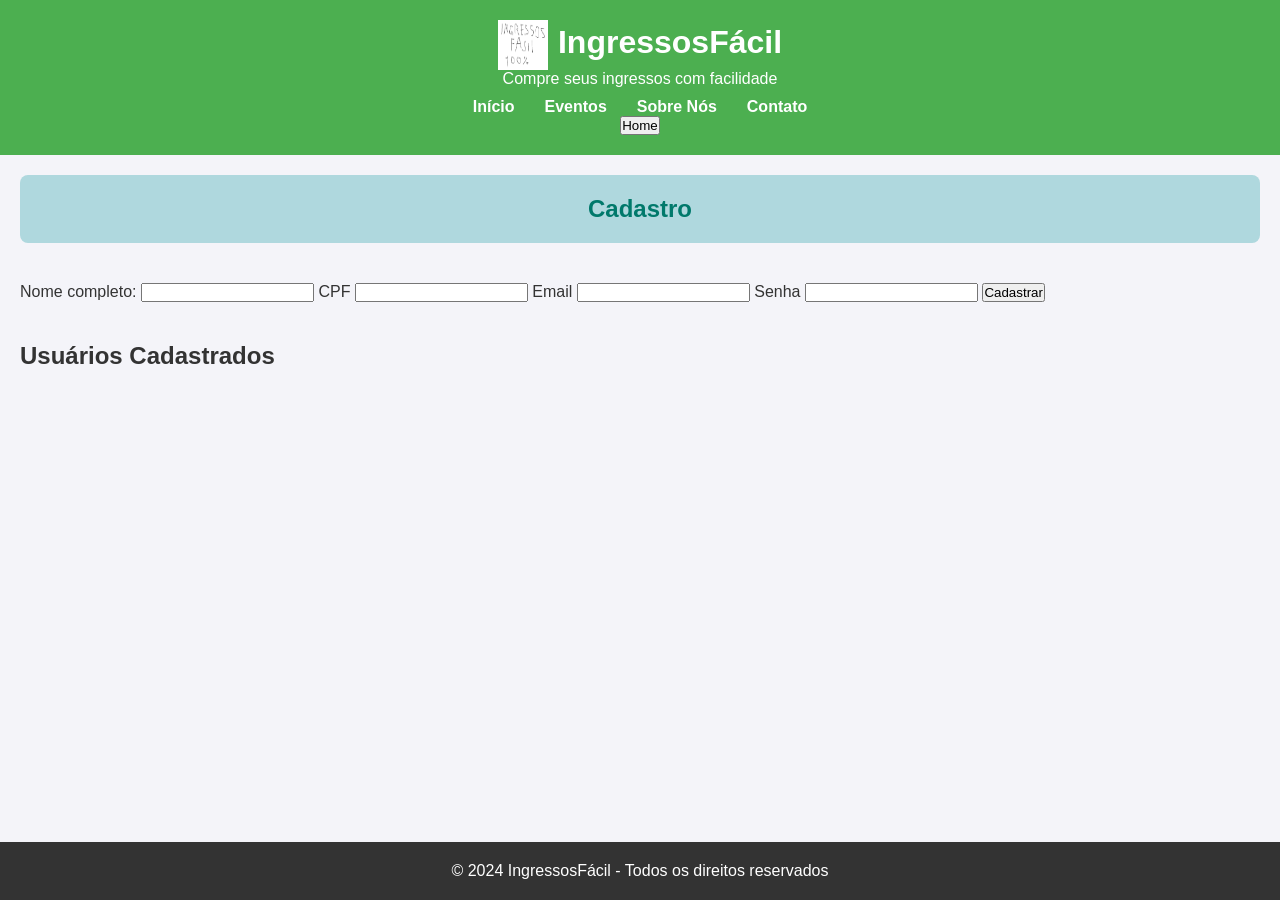
==== front/cadastro.html @ dcadb16e "repositório corrigido" ====
<!DOCTYPE html>
<html lang="pt-BR">
<head>
    <!-- Define o tipo de documento como HTML5 -->
    <meta charset="UTF-8">
    <!-- Define que a página será visualizada adequadamente em dispositivos móveis -->
    <meta name="viewport" content="width=device-width, initial-scale=1.0">
    <!-- Título da página, exibido na aba do navegador -->
    <title>Cadastro VIO</title>
    <!-- Link externo para o arquivo de estilo CSS, que define a aparência da página -->
    <link rel="stylesheet" href="styles.css">
</head>
<body>

    <!-- Cabeçalho da página, geralmente usado para apresentar o logo e o menu de navegação -->
    <header>
        <!-- Div usada para agrupar a logo e o título, facilitando o estilo com flexbox -->
        <div class="logo">
            <!-- Logo do site inserida com a tag <img>, que exibe uma imagem -->
            <img src="logo.png" alt="Logo do site">
            <!-- Título principal do site, exibido dentro do cabeçalho -->
            <h1>IngressosFácil</h1>
        </div>
        <!-- Parágrafo abaixo do título, dando uma breve descrição do site -->
        <p>Compre seus ingressos com facilidade</p>
        <!-- Menu de navegação que contém uma lista de links para diferentes seções da página -->
        <nav>
            <ul>
                <!-- Cada link no menu, que direciona para uma seção específica da página -->
                <li><a href="#home">Início</a></li>
                <li><a href="#eventos">Eventos</a></li>
                <li><a href="#sobre">Sobre Nós</a></li>
                <li><a href="#contato">Contato</a></li>
            </ul>
        </nav>

        <button class="botão-header"onclick="window.location.href='index.html'">Home</button>
    </header>

    <!-- Conteúdo principal da página, onde informações principais são exibidas -->
    <main>
        <section id="home">
            <h2>Cadastro</h2>
        </section>

        <section>
            <form id="formulario-registro">
                <label for="nome">Nome completo:</label>
                <input type="text" id="nome" name="nome" required/>

                <!--Entrada do CPF-->
                <label for="cpf">CPF</label>
                <input type="text" id="cpf" name="cpf" required/>

                <!--Entrada do email-->
                <label for="email">Email</label>
                <input type="email" id="email" name="email" required/>

                <!--Entrada do senha-->
                <label for="senha">Senha</label>
                <input type="password" id="senha" name="senha" required/>

                <!-- botão para enviar o formulário-->
                <input type="submit" value="Cadastrar"/>   
            </form>
        </section>
        <section>
            <!-- Lista para exibir os usuários cadastrados-->
            <h2>Usuários Cadastrados</h2>
            <ul id="user-list"></ul>
        </section>
    </main>

    <!-- Rodapé da página, com informações como direitos autorais -->
    <footer>
        <!-- Texto exibido no rodapé -->
        <p>&copy; 2024 IngressosFácil - Todos os direitos reservados</p>
    </footer>
    <script>
        function mostrarMensagem(){
            alert("Olá! Você clicou no botão!")
        }
    </script>
    <!-- importa o arquivo JavaScript para utilizar a função "mostrarMensagem2" na linha 37 -->
    <script src="app.js"></script>
</body>
</html>
---- front/styles.css ----
/* Estilos globais aplicados a todos os elementos da página */
* {
    margin: 0;
    padding: 0;
    box-sizing: border-box;
}

/* Define estilos gerais para o corpo da página */
body {
    font-family: Arial, sans-serif; /* Define a fonte principal */
    background-color: #f4f4f9; /* Define uma cor de fundo suave */
    color: #333; /* Define a cor padrão do texto */
    min-height: 100vh; /* Garante que o body ocupe toda a altura da tela */
    position: relative; /* Define o contexto de posicionamento relativo para o rodapé */
    padding-bottom: 100px; /* Cria espaço para o rodapé na parte inferior da página */
}

/* Estilo do cabeçalho */
header {
    background-color: #4CAF50; /* Define a cor de fundo do cabeçalho */
    padding: 20px; /* Espaçamento interno */
    text-align: center; /* Centraliza o texto */
    color: white; /* Define a cor do texto no cabeçalho */
}

/* Estilos da div que contém a logo e o título */
header .logo {
    display: flex; /* Usa flexbox para alinhar a logo e o título */
    align-items: center; /* Alinha verticalmente os itens */
    justify-content: center; /* Centraliza os itens horizontalmente */
}

/* Define o tamanho da imagem da logo */
header .logo img {
    width: 50px;
    height: 50px;
    margin-right: 10px; /* Espaço entre a logo e o título */
}

/* Estilos para o título dentro do cabeçalho */
header .logo h1 {
    margin-bottom: 5px; /* Espaçamento inferior */
}

/* Estilos da lista de navegação no cabeçalho */
nav ul {
    list-style: none; /* Remove os marcadores da lista */
    display: flex; /* Usa flexbox para organizar os itens horizontalmente */
    justify-content: center; /* Centraliza os links */
    margin-top: 10px; /* Espaçamento superior */
}

/* Estilo de cada item da lista de navegação */
nav ul li {
    margin: 0 15px; /* Espaçamento horizontal entre os itens */
}

/* Estilo dos links de navegação */
nav ul li a {
    color: white; /* Cor do texto dos links */
    text-decoration: none; /* Remove o sublinhado dos links */
    font-weight: bold; /* Texto em negrito */
}

/* Estilo ao passar o mouse sobre os links */
nav ul li a:hover {
    text-decoration: underline; /* Adiciona sublinhado ao passar o mouse */
}

/* Estilo do conteúdo principal */
main {
    padding: 20px; /* Espaçamento interno */
}

/* Estilo aplicado a cada seção dentro do main */
main section {
    margin-bottom: 40px; /* Espaçamento inferior entre as seções */
}

/* Seletor de ID para a seção 'home' */
#home {
    background-color: #afd8de; /* Cor de fundo para destacar a seção 'home' */
    padding: 20px; /* Espaçamento interno */
    border-radius: 8px; /* Bordas arredondadas */
    text-align: center; /* Centraliza o texto */
}

/* Estilo específico para o título dentro da seção 'home' */
#home h2 {
    color: #00796b; /* Cor específica para o título da seção 'home' */
}

/* Estilo do contêiner que agrupa os eventos */
.eventos-container {
    display: flex; /* Usa flexbox para organizar os eventos horizontalmente */
    gap: 20px; /* Espaçamento entre os itens */
}

/* Estilo de cada "caixa" de evento */
.evento-item {
    background-color: #fff; /* Cor de fundo branca */
    border: 1px solid #ddd; /* Borda cinza clara */
    padding: 10px; /* Espaçamento interno */
    flex: 1; /* Faz com que os itens se ajustem dinamicamente */
}

/* Estilo do rodapé */
footer {
    background-color: #333; /* Cor de fundo escura */
    color: white; /* Cor do texto do rodapé */
    text-align: center; /* Centraliza o texto */
    padding: 20px 0; /* Espaçamento interno no topo e na base */
    width: 100%; /* Faz com que o rodapé ocupe toda a largura */
    position: absolute; /* Posiciona o rodapé de forma absoluta */
    bottom: 0; /* Posiciona o rodapé na parte inferior da página */
}

#user-list li {
    padding: 10px 10px;
    background-color: #ddd;
    margin-bottom: 2px;
    list-style-type: square;
    border-radius: 3px;
    border: 1px solid #333;
}
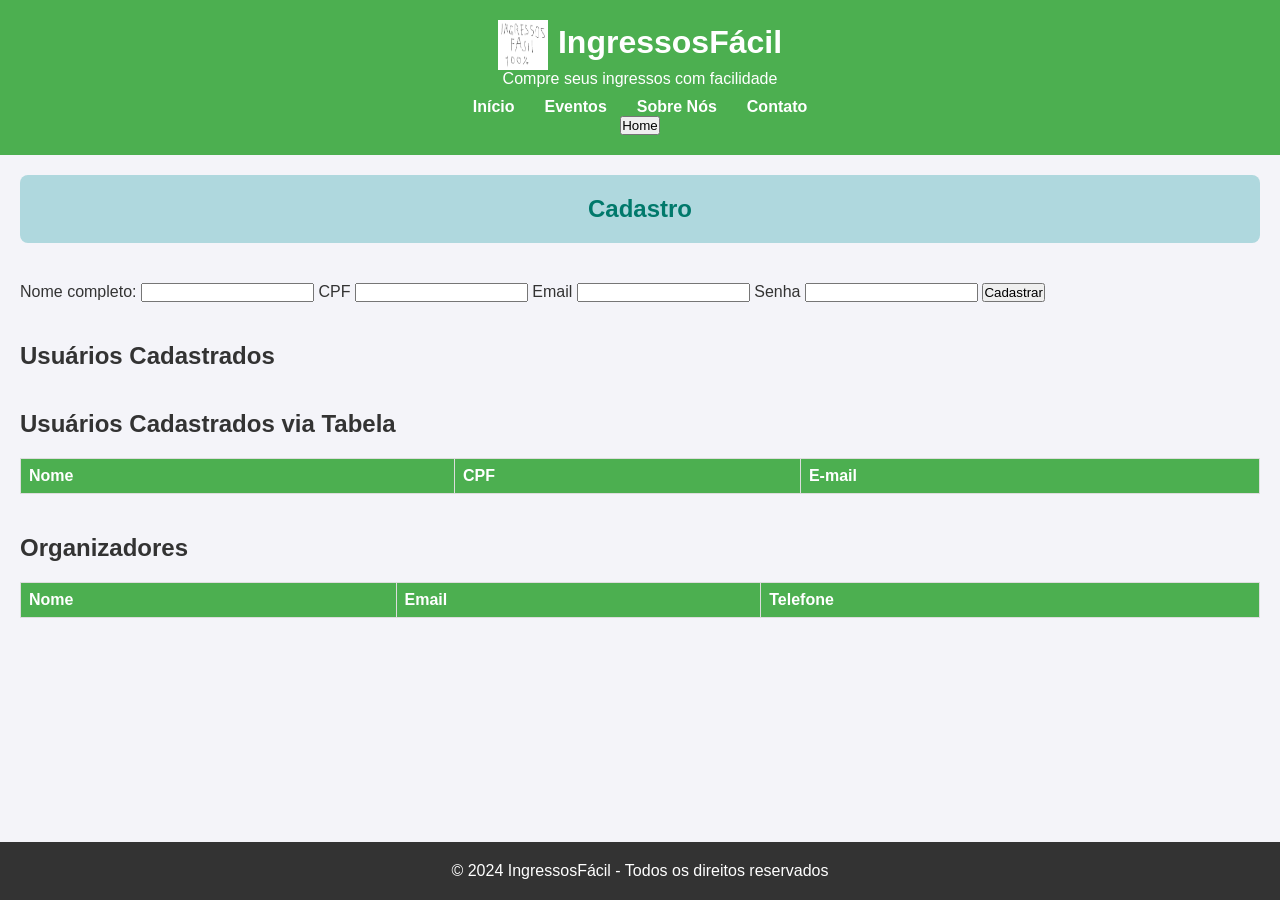
==== commit a8faa7a7: "atividade 04-11" ====
--- a/front/cadastro.html
+++ b/front/cadastro.html
@@ -69,6 +69,32 @@
             <h2>Usuários Cadastrados</h2>
             <ul id="user-list"></ul>
         </section>
+        <section>
+            <h2>Usuários Cadastrados via Tabela</h2>
+            <table id="user-table">
+                <thead>
+                    <th>Nome</th>
+                    <th>CPF</th>
+                    <th>E-mail</th>
+                </thead>
+                <tbody id="user-list-tabela">
+                    <!--Os usuários serão adicionados aqui-->   
+                </tbody>
+            </table>
+        </section>
+        <section>
+            <h2>Organizadores</h2>
+            <table id="organizador-tabela">
+                <thead>
+                    <th>Nome</th>
+                    <th>Email</th>
+                    <th>Telefone</th>
+                </thead>
+                <tbody id="organizador-list-tabela">
+                    <!--Os organizadores serão adicionados aqui-->
+                </tbody>
+            </table>
+        </section>
     </main>
 
     <!-- Rodapé da página, com informações como direitos autorais -->
--- a/front/styles.css
+++ b/front/styles.css
@@ -124,3 +124,29 @@
     border: 1px solid #333;
 }
 
+/*Tabela*/
+table {
+    width: 100%; /* Largura total da tabela */
+    border-collapse: collapse; /* Remove espaços entre bordas */
+    margin-top: 20px; /* Espaçamento superior */
+  }
+  
+  th, td {
+    border: 1px solid #ddd; /* Borda cinza clara */
+    padding: 8px; /* Espaçamento interno */
+    text-align: left; /* Alinhamento à esquerda */
+  }
+  
+  th {
+    background-color: #4caf50; /* Cor de fundo para cabeçalho */
+    color: white; /* Cor do texto no cabeçalho */
+  }
+  
+  tr:nth-child(even) {
+    background-color: #f2f2f2; /* Cor de fundo para linhas pares */
+  }
+  
+  tr:hover {
+    background-color: #ddd; /* Cor de fundo ao passar o mouse */
+  }
+
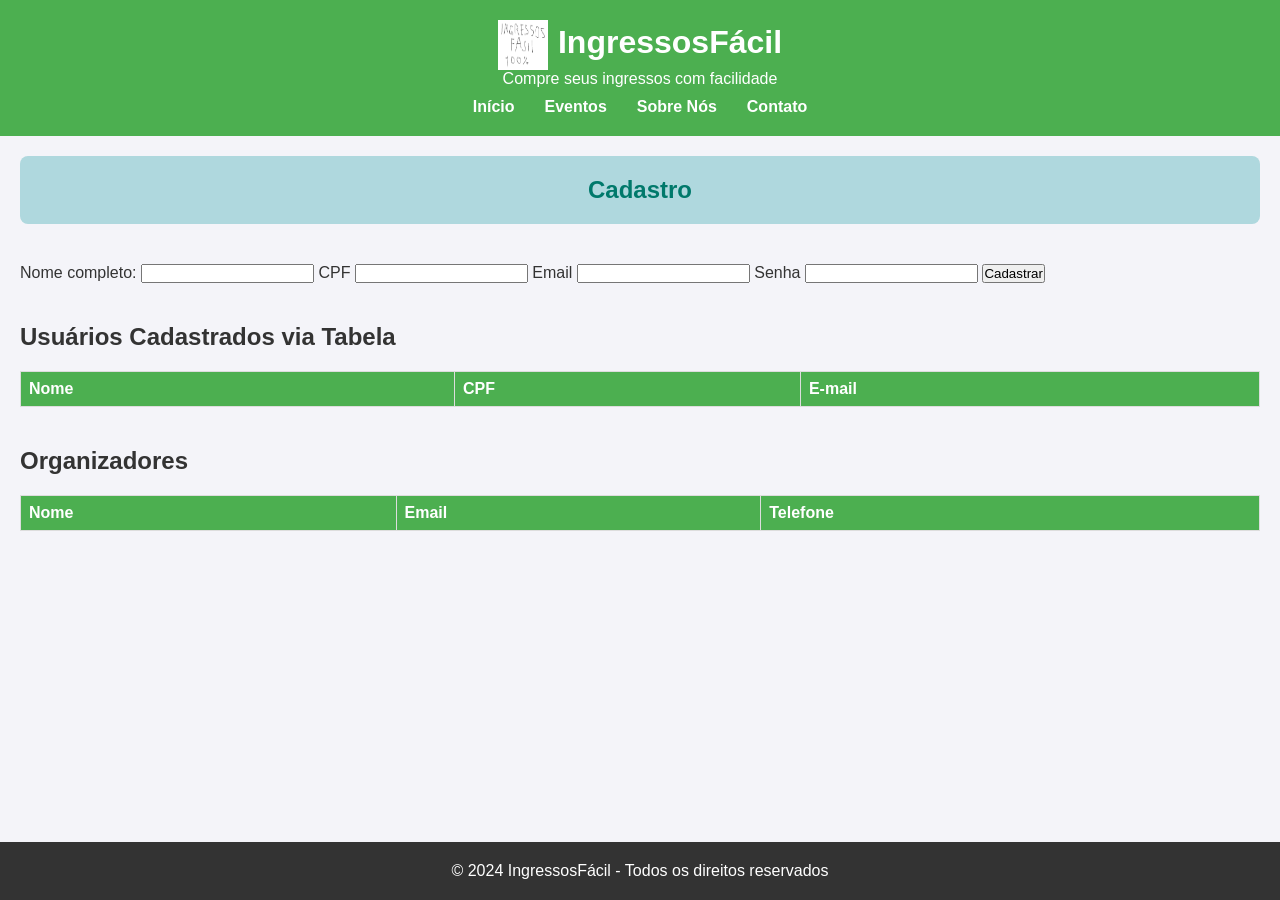
==== commit 30541374: "appEvento" ====
--- a/front/cadastro.html
+++ b/front/cadastro.html
@@ -1,113 +1,110 @@
 <!DOCTYPE html>
 <html lang="pt-BR">
-<head>
+  <head>
     <!-- Define o tipo de documento como HTML5 -->
-    <meta charset="UTF-8">
+    <meta charset="UTF-8" />
     <!-- Define que a página será visualizada adequadamente em dispositivos móveis -->
-    <meta name="viewport" content="width=device-width, initial-scale=1.0">
+    <meta name="viewport" content="width=device-width, initial-scale=1.0" />
     <!-- Título da página, exibido na aba do navegador -->
     <title>Cadastro VIO</title>
     <!-- Link externo para o arquivo de estilo CSS, que define a aparência da página -->
-    <link rel="stylesheet" href="styles.css">
-</head>
-<body>
-
+    <link rel="stylesheet" href="styles.css" />
+  </head>
+  <body>
     <!-- Cabeçalho da página, geralmente usado para apresentar o logo e o menu de navegação -->
     <header>
-        <!-- Div usada para agrupar a logo e o título, facilitando o estilo com flexbox -->
-        <div class="logo">
-            <!-- Logo do site inserida com a tag <img>, que exibe uma imagem -->
-            <img src="logo.png" alt="Logo do site">
-            <!-- Título principal do site, exibido dentro do cabeçalho -->
-            <h1>IngressosFácil</h1>
-        </div>
-        <!-- Parágrafo abaixo do título, dando uma breve descrição do site -->
-        <p>Compre seus ingressos com facilidade</p>
-        <!-- Menu de navegação que contém uma lista de links para diferentes seções da página -->
-        <nav>
-            <ul>
-                <!-- Cada link no menu, que direciona para uma seção específica da página -->
-                <li><a href="#home">Início</a></li>
-                <li><a href="#eventos">Eventos</a></li>
-                <li><a href="#sobre">Sobre Nós</a></li>
-                <li><a href="#contato">Contato</a></li>
-            </ul>
-        </nav>
-
-        <button class="botão-header"onclick="window.location.href='index.html'">Home</button>
+      <!-- Div usada para agrupar a logo e o título, facilitando o estilo com flexbox -->
+      <div class="logo">
+        <!-- Logo do site inserida com a tag <img>, que exibe uma imagem -->
+        <img src="logo.png" alt="Logo do site" />
+        <!-- Título principal do site, exibido dentro do cabeçalho -->
+        <h1>IngressosFácil</h1>
+      </div>
+      <!-- Parágrafo abaixo do título, dando uma breve descrição do site -->
+      <p>Compre seus ingressos com facilidade</p>
+      <!-- Menu de navegação que contém uma lista de links para diferentes seções da página -->
+      <nav>
+        <ul>
+          <!-- Cada link no menu, que direciona para uma seção específica da página -->
+          <li><a href="index.html">Início</a></li>
+          <li><a href="evento.html">Eventos</a></li>
+          <li><a href="#sobre">Sobre Nós</a></li>
+          <li><a href="#contato">Contato</a></li>
+        </ul>
+      </nav>
     </header>
 
     <!-- Conteúdo principal da página, onde informações principais são exibidas -->
     <main>
-        <section id="home">
-            <h2>Cadastro</h2>
-        </section>
+      <section id="home">
+        <h2>Cadastro</h2>
+      </section>
 
-        <section>
-            <form id="formulario-registro">
-                <label for="nome">Nome completo:</label>
-                <input type="text" id="nome" name="nome" required/>
+      <section>
+        <form id="formulario-registro">
+          <label for="nome">Nome completo:</label>
+          <input type="text" id="nome" name="nome" required />
 
-                <!--Entrada do CPF-->
-                <label for="cpf">CPF</label>
-                <input type="text" id="cpf" name="cpf" required/>
+          <!--Entrada do CPF-->
+          <label for="cpf">CPF</label>
+          <input type="text" id="cpf" name="cpf" required />
 
-                <!--Entrada do email-->
-                <label for="email">Email</label>
-                <input type="email" id="email" name="email" required/>
+          <!--Entrada do email-->
+          <label for="email">Email</label>
+          <input type="email" id="email" name="email" required />
 
-                <!--Entrada do senha-->
-                <label for="senha">Senha</label>
-                <input type="password" id="senha" name="senha" required/>
+          <!--Entrada do senha-->
+          <label for="senha">Senha</label>
+          <input type="password" id="senha" name="senha" required />
 
-                <!-- botão para enviar o formulário-->
-                <input type="submit" value="Cadastrar"/>   
-            </form>
-        </section>
-        <section>
-            <!-- Lista para exibir os usuários cadastrados-->
-            <h2>Usuários Cadastrados</h2>
+          <!-- botão para enviar o formulário-->
+          <input type="submit" value="Cadastrar" />
+        </form>
+      </section>
+      <!-- <section> -->
+      <!-- Lista para exibir os usuários cadastrados-->
+      <!-- <h2>Usuários Cadastrados</h2>
             <ul id="user-list"></ul>
-        </section>
-        <section>
-            <h2>Usuários Cadastrados via Tabela</h2>
-            <table id="user-table">
-                <thead>
-                    <th>Nome</th>
-                    <th>CPF</th>
-                    <th>E-mail</th>
-                </thead>
-                <tbody id="user-list-tabela">
-                    <!--Os usuários serão adicionados aqui-->   
-                </tbody>
-            </table>
-        </section>
-        <section>
-            <h2>Organizadores</h2>
-            <table id="organizador-tabela">
-                <thead>
-                    <th>Nome</th>
-                    <th>Email</th>
-                    <th>Telefone</th>
-                </thead>
-                <tbody id="organizador-list-tabela">
-                    <!--Os organizadores serão adicionados aqui-->
-                </tbody>
-            </table>
-        </section>
+        </section> -->
+      <section>
+        <h2>Usuários Cadastrados via Tabela</h2>
+        <table id="user-table">
+          <thead>
+            <th>Nome</th>
+            <th>CPF</th>
+            <th>E-mail</th>
+          </thead>
+          <tbody id="user-list-tabela">
+            <!--Os usuários serão adicionados aqui-->
+          </tbody>
+        </table>
+      </section>
+      <section>
+        <h2>Organizadores</h2>
+        <table id="organizador-tabela">
+          <thead>
+            <th>Nome</th>
+            <th>Email</th>
+            <th>Telefone</th>
+          </thead>
+          <tbody id="organizador-list-tabela">
+            <!--Os organizadores serão adicionados aqui-->
+          </tbody>
+        </table>
+      </section>
     </main>
 
     <!-- Rodapé da página, com informações como direitos autorais -->
     <footer>
-        <!-- Texto exibido no rodapé -->
-        <p>&copy; 2024 IngressosFácil - Todos os direitos reservados</p>
+      <!-- Texto exibido no rodapé -->
+      <p>&copy; 2024 IngressosFácil - Todos os direitos reservados</p>
     </footer>
     <script>
-        function mostrarMensagem(){
-            alert("Olá! Você clicou no botão!")
-        }
+      function mostrarMensagem() {
+        alert("Olá! Você clicou no botão!");
+      }
     </script>
     <!-- importa o arquivo JavaScript para utilizar a função "mostrarMensagem2" na linha 37 -->
-    <script src="app.js"></script>
-</body>
-</html>+    <script src="appUser.js"></script>
+  </body>
+</html>
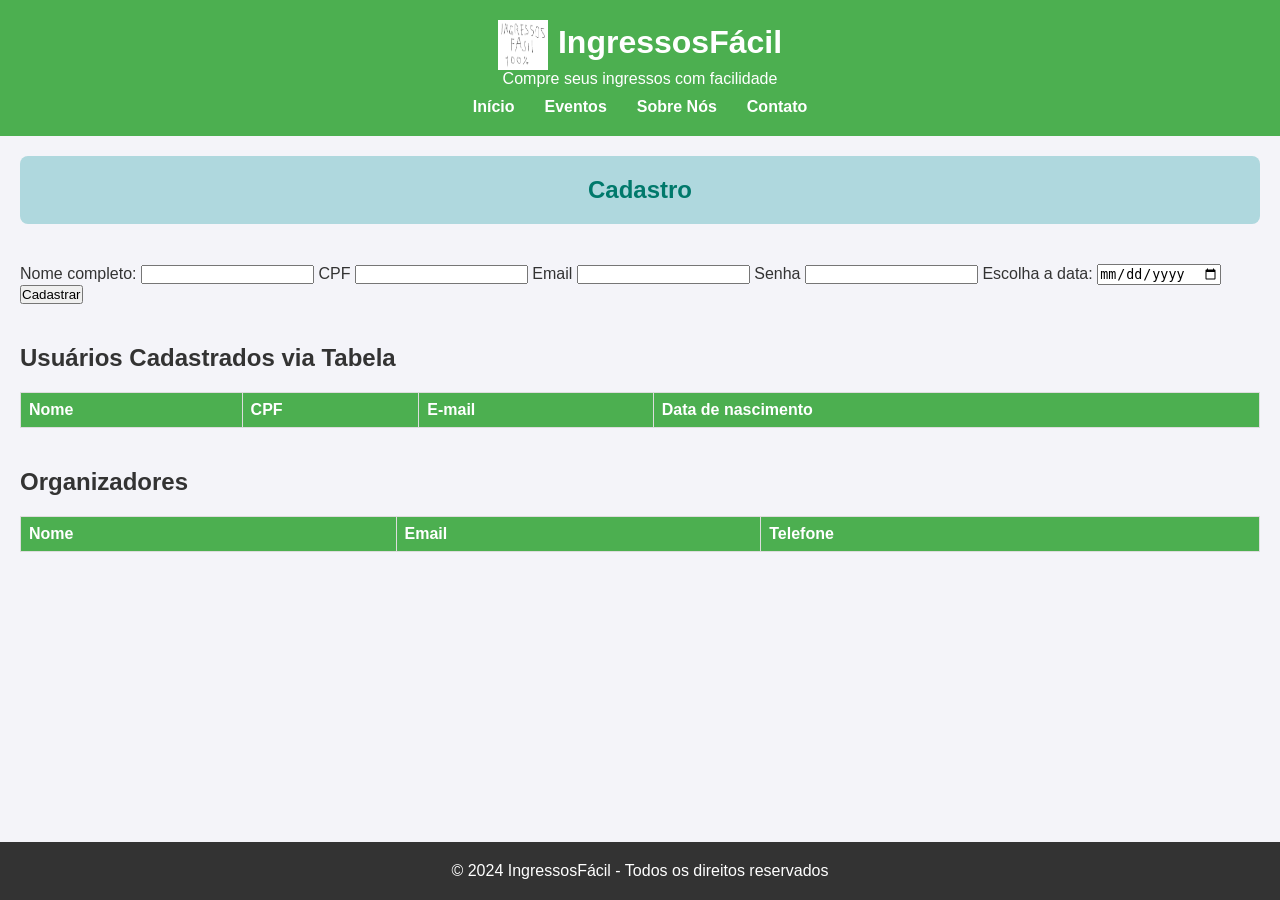
==== commit 98ffadb0: "adição de função no appEvento" ====
--- a/front/cadastro.html
+++ b/front/cadastro.html
@@ -57,6 +57,11 @@
           <label for="senha">Senha</label>
           <input type="password" id="senha" name="senha" required />
 
+          <!-- campo para seleção de data  -->
+          <label for="">Escolha a data:</label>
+          <!--"required" impede que o campo fique vazio ao prosseguir. -->
+          <input type="date" id="data" required /> 
+
           <!-- botão para enviar o formulário-->
           <input type="submit" value="Cadastrar" />
         </form>
@@ -73,6 +78,7 @@
             <th>Nome</th>
             <th>CPF</th>
             <th>E-mail</th>
+            <th>Data de nascimento</th>
           </thead>
           <tbody id="user-list-tabela">
             <!--Os usuários serão adicionados aqui-->
